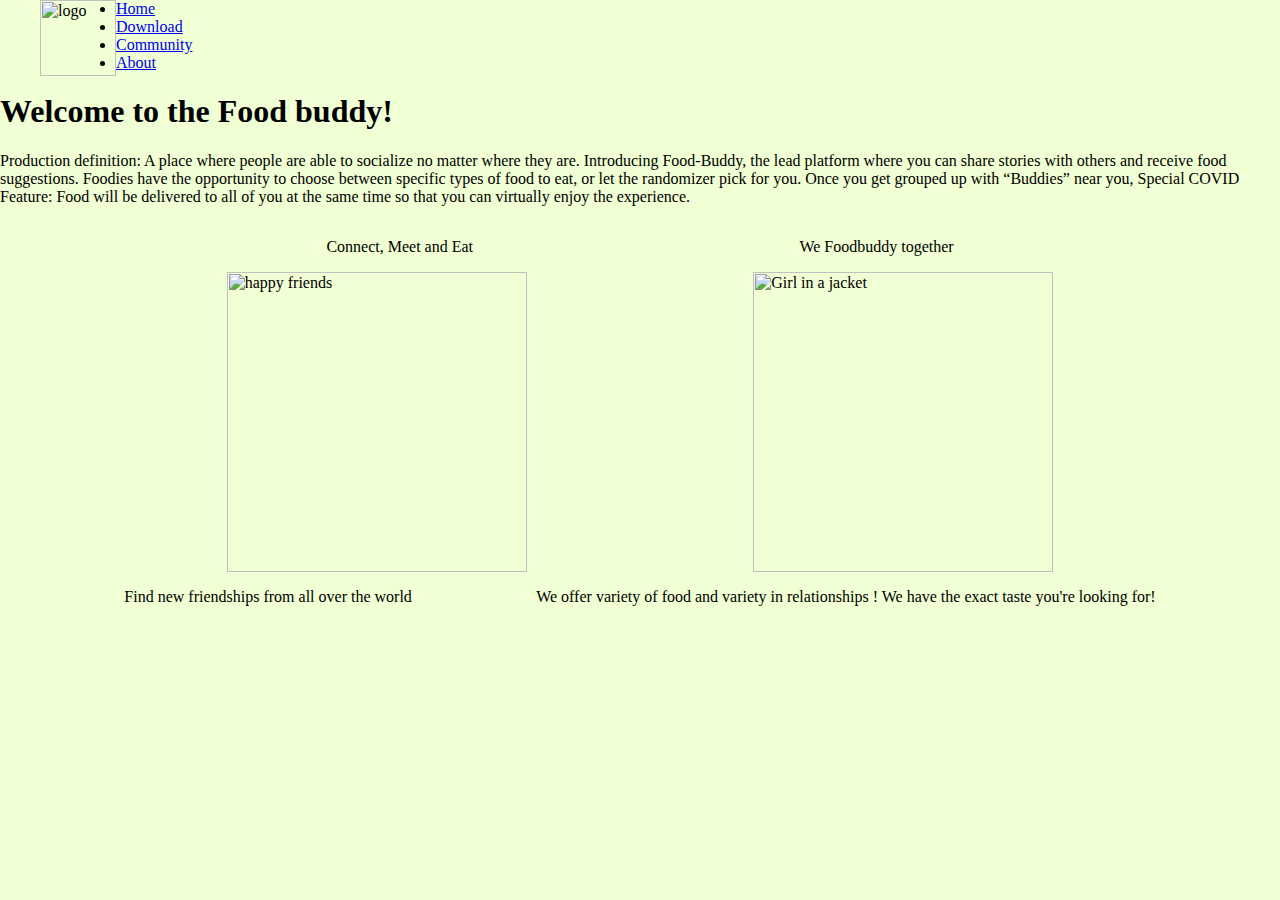
==== index.html @ cd1e22f2 "changes to format" ====
<html>
    <head>
       <title>Home page</title>
       <link href="css/style.css" rel="stylesheet" type="text/css">
       <link href="https://fonts.googleapis.com/css2?family=Poppins&display=swap" rel="stylesheet">
       <link href="https://fonts.googleapis.com/css2?family=Sansita+Swashed:wght@600&display=swap" rel="stylesheet">
       <link href="https://fonts.googleapis.com/css2?family=B612&display=swap" rel="stylesheet">
    </head>
    <body style="background-color:#F0FFD4; margin: 0; padding: 0;">
       <div>
          <div class="menu">
             <ul class="menu">
                <img src="images/templogo.png" alt="logo" width="76" height="76" style="float:left;">
                <li class="lia">
                   <a href="index.html" class="lsnav">Home</a>
                </li>
                <li class="lia">
                   <a href="downloads.html" class="lsnav">Download</a>
                </li>
                <li class="lia">
                   <a href="community.html" class="lsnav">Community</a>
                </li>
                <li class="lia">
                   <a href="about.html" class="lsnav">About</a>
                </li>
             </ul>
          </div>
       </div>
       <div class="divbody">
          <h1 class="lstitle">Welcome to the Food buddy!</h1>
           <div id="backgroundimage">
           <p class="lstext" id="urWelcome">Production definition:
              A place where people are able to socialize no matter where they are. Introducing Food-Buddy, the lead platform where you can share stories with others and receive food suggestions. Foodies have the opportunity to choose between specific types of food to eat, or let the randomizer pick for you. Once you get grouped up with “Buddies” near you, 
              Special COVID Feature: Food will be delivered to all of you at the same time so that you can virtually enjoy the experience.
           </p>
           </div>
          <div style="display:flex;justify-content:space-evenly;">
             <div style="style="font-family:'B612', sans-serif;">
                <p>Connect, Meet and Eat</p>
             </div>
             <div style="style="font-family:'B612', sans-serif;">
                <p>We Foodbuddy together</p>
             </div>
          </div>
          <div style="display:flex;justify-content:space-evenly;">
             <div>
                <img src="images/slogen1.jpg" alt="happy friends" style="width:300px;">
             </div>
             <div>
                <img src="images/slogen2.jpg" alt="Girl in a jacket" style="width:300px;">
             </div>
          </div>
          <div style="display:flex;justify-content:space-evenly;">
             <div style="style="font-family:'B612', sans-serif;">
                <p>Find new friendships from all over the world</p>
             </div>
             <div style="style="font-family:'B612', sans-serif;">
                <p>We offer variety of food and variety in relationships !
                  We have the exact taste you're looking for!</p>
             </div>
          </div>
    </body>
 </html>
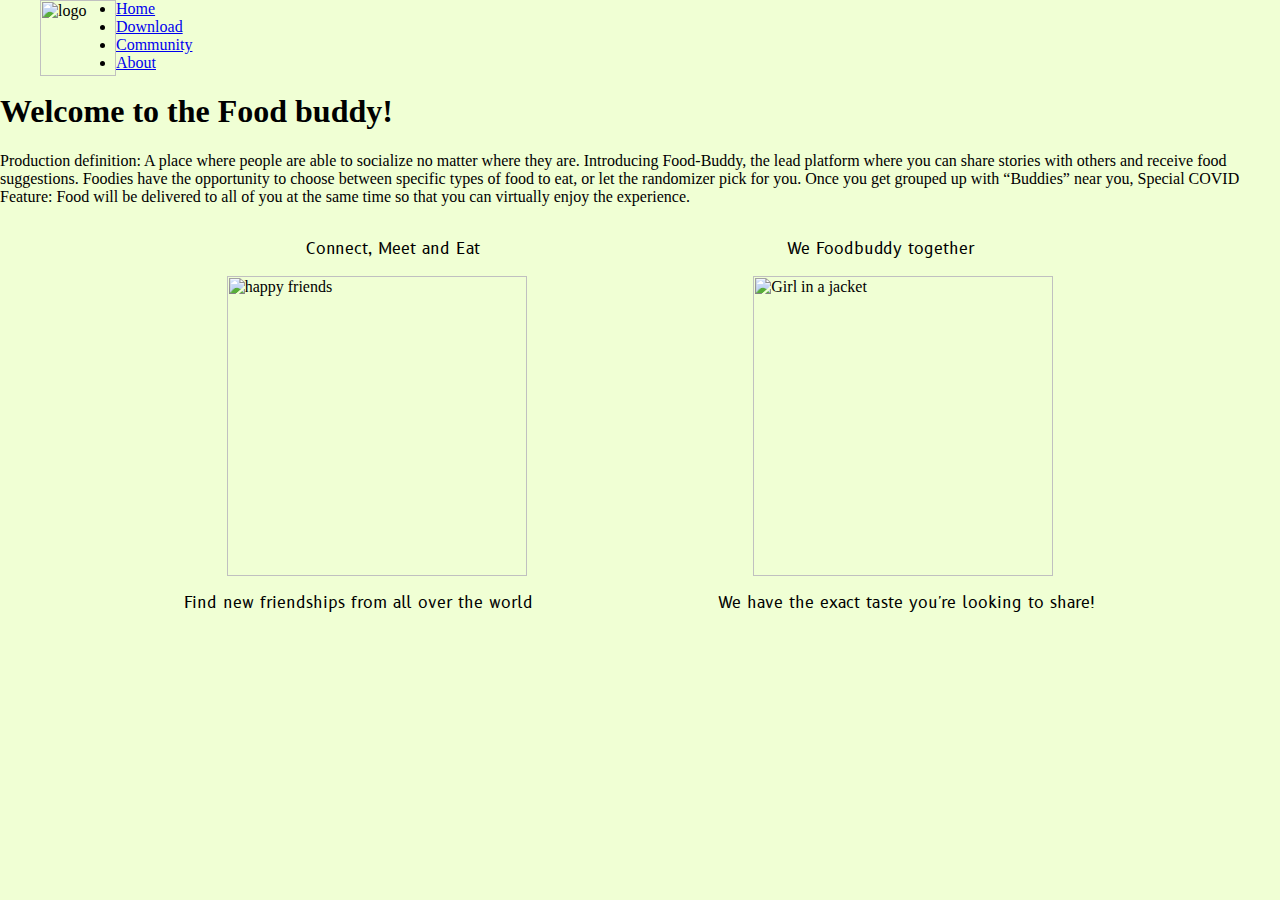
==== commit 9d73bcbf: "removed duplicates of the words style" ====
--- a/index.html
+++ b/index.html
@@ -35,10 +35,10 @@
            </p>
            </div>
           <div style="display:flex;justify-content:space-evenly;">
-             <div style="style="font-family:'B612', sans-serif;">
+             <div style="font-family:'B612', sans-serif;">
                 <p>Connect, Meet and Eat</p>
              </div>
-             <div style="style="font-family:'B612', sans-serif;">
+             <div style="font-family:'B612', sans-serif;">
                 <p>We Foodbuddy together</p>
              </div>
           </div>
@@ -51,12 +51,11 @@
              </div>
           </div>
           <div style="display:flex;justify-content:space-evenly;">
-             <div style="style="font-family:'B612', sans-serif;">
+             <div style="font-family:'B612', sans-serif;">
                 <p>Find new friendships from all over the world</p>
              </div>
-             <div style="style="font-family:'B612', sans-serif;">
-                <p>We offer variety of food and variety in relationships !
-                  We have the exact taste you're looking for!</p>
+             <div style="font-family:'B612', sans-serif;font-size:">
+                <p>We have the exact taste you're looking to share!</p>
              </div>
           </div>
     </body>
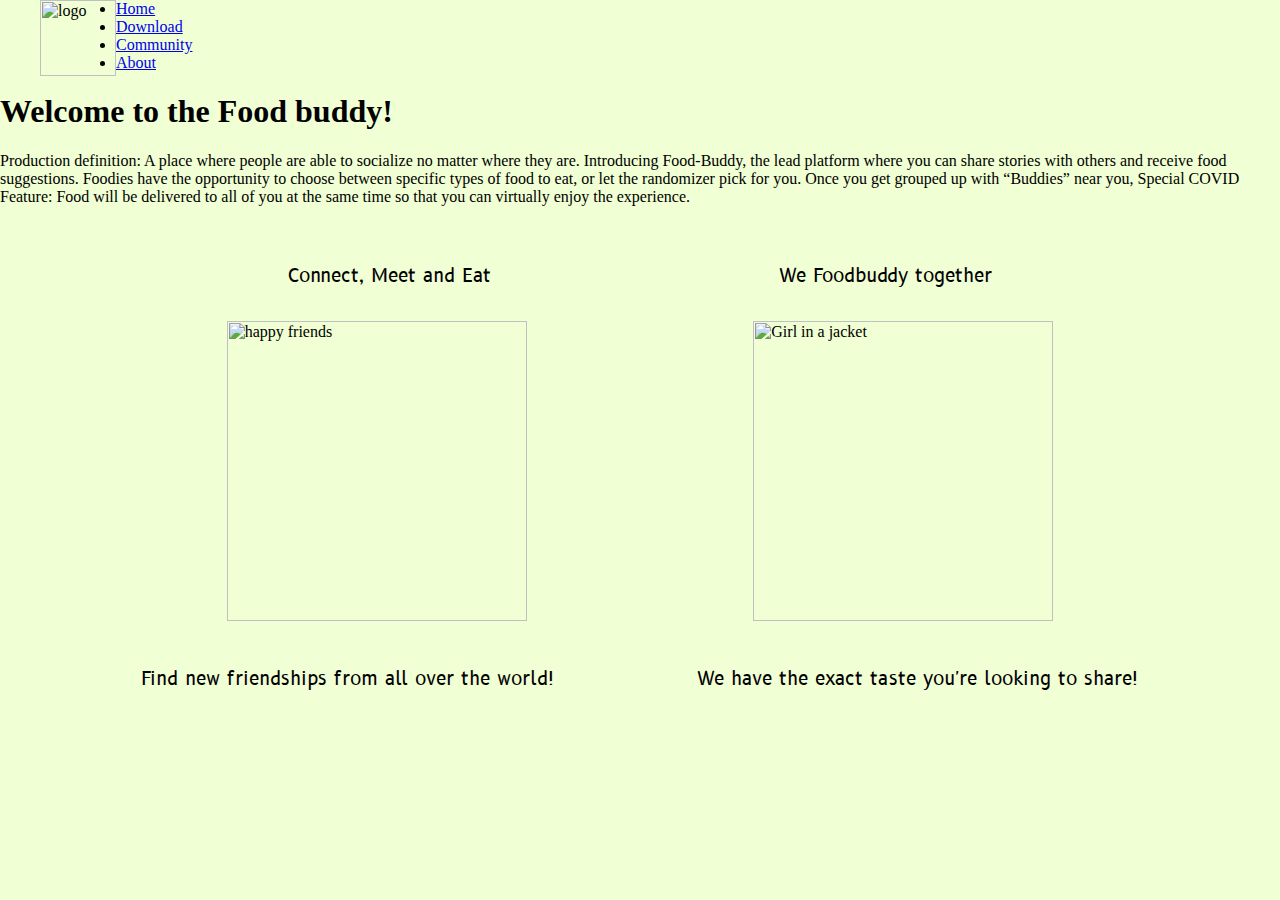
==== commit be6ff0de: "More formatting changes" ====
--- a/index.html
+++ b/index.html
@@ -34,11 +34,11 @@
               Special COVID Feature: Food will be delivered to all of you at the same time so that you can virtually enjoy the experience.
            </p>
            </div>
-          <div style="display:flex;justify-content:space-evenly;">
-             <div style="font-family:'B612', sans-serif;">
+          <div style="display:flex;justify-content:space-evenly;margin-top: 3%;margin-bottom: 1%;">
+             <div style="font-family:'B612', sans-serif;font-size:120%;">
                 <p>Connect, Meet and Eat</p>
              </div>
-             <div style="font-family:'B612', sans-serif;">
+             <div style="font-family:'B612', sans-serif;font-size:120%;">
                 <p>We Foodbuddy together</p>
              </div>
           </div>
@@ -50,11 +50,11 @@
                 <img src="images/slogen2.jpg" alt="Girl in a jacket" style="width:300px;">
              </div>
           </div>
-          <div style="display:flex;justify-content:space-evenly;">
-             <div style="font-family:'B612', sans-serif;">
-                <p>Find new friendships from all over the world</p>
+          <div style="display:flex;justify-content:space-evenly;margin-top:2%">
+             <div style="font-family:'B612', sans-serif;font-size:120%;">
+                <p>Find new friendships from all over the world!</p>
              </div>
-             <div style="font-family:'B612', sans-serif;font-size:">
+             <div style="font-family:'B612', sans-serif;font-size:120%;">
                 <p>We have the exact taste you're looking to share!</p>
              </div>
           </div>
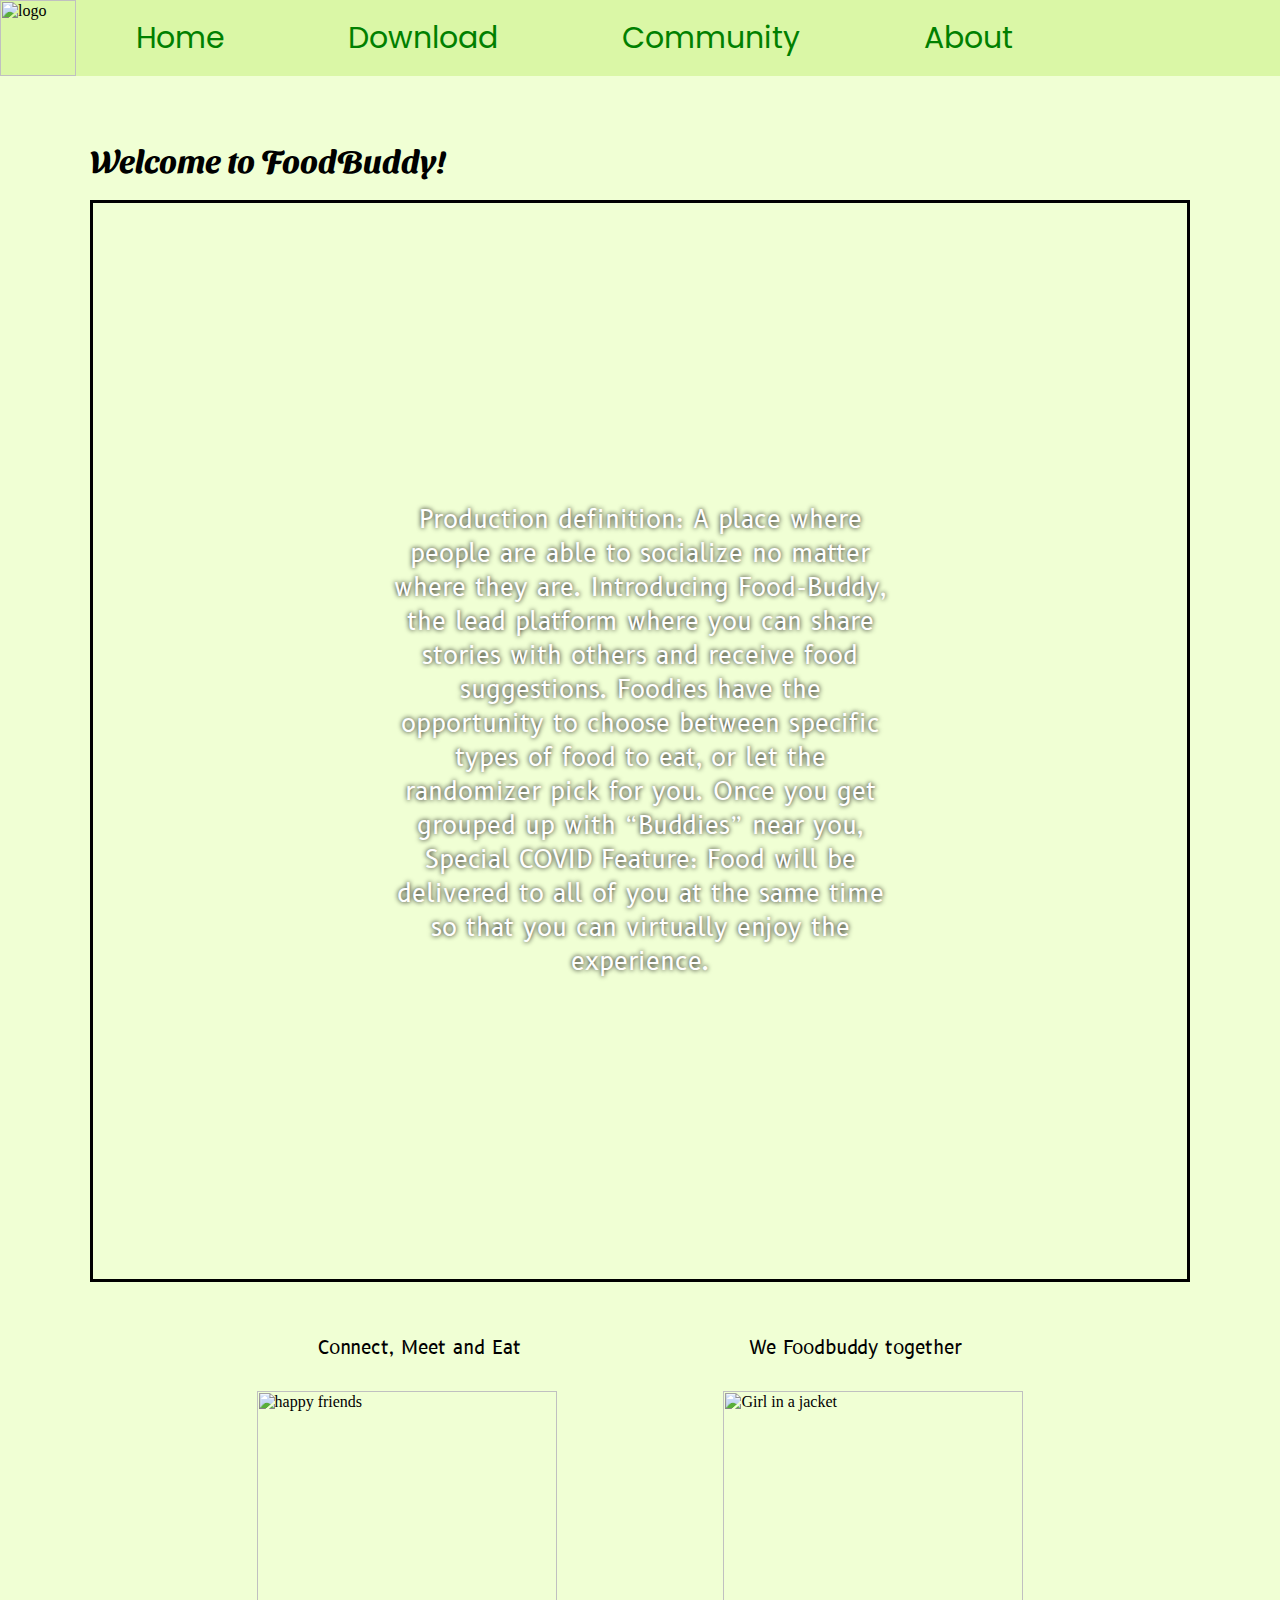
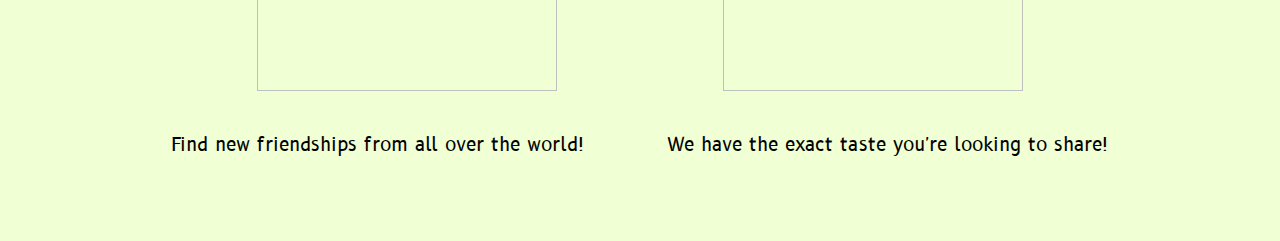
==== commit 8b3d18d2: "corrected grammar" ====
--- a/index.html
+++ b/index.html
@@ -27,7 +27,7 @@
           </div>
        </div>
        <div class="divbody">
-          <h1 class="lstitle">Welcome to the Food buddy!</h1>
+          <h1 class="lstitle">Welcome to FoodBuddy!</h1>
            <div id="backgroundimage">
            <p class="lstext" id="urWelcome">Production definition:
               A place where people are able to socialize no matter where they are. Introducing Food-Buddy, the lead platform where you can share stories with others and receive food suggestions. Foodies have the opportunity to choose between specific types of food to eat, or let the randomizer pick for you. Once you get grouped up with “Buddies” near you, 
--- a/css/style.css
+++ b/css/style.css
@@ -0,0 +1,103 @@
+/*Navigation styles*/
+.menu {
+list-style-type:none;
+margin: 0;
+padding: 0;
+/*text-align:center;*/
+background-color:#DAF7A6;
+white-space:nowrap;
+}
+
+.menu li {
+  display: inline-block;
+}
+
+.menu a{
+  display: block;
+  padding: 0;
+  margin:15px 2em;
+}
+
+.lia:hover {
+background-color: #16DE6A;
+}
+
+.subdivf1 {
+/*display: flex;*/
+}
+
+.listst {
+list-style-type:none;
+display:flex;
+}
+
+.lsnav {
+	font-family:'Poppins', sans-serif;
+	text-decoration:none;
+	color:green;
+	font-size:30px;
+}
+
+
+/*Styles for headers and paragraphs*/
+.lstitle {
+	font-family:'Sansita Swashed', sans-serif;
+}
+
+.lstext {
+	font-family:'B612', sans-serif;
+	font-size:25px;
+	margin:auto auto;
+}
+
+.divtextsetcentered {
+	text-align:center;
+	margin-bottom: 5%;
+}
+
+.divbody {
+	margin: 5% 7%;
+}
+
+.divtextset {
+	padding-top: 6em;
+}
+
+.divtextset2 {
+	background-color:initial;
+	margin:auto auto;
+}
+
+.imageformabout {
+	/*padding-right:35%;*/
+}
+
+.pad {
+        padding-top: 40px;
+	padding-bottom: 40px;
+}
+
+.pad2 {
+	padding-left:50px;
+}
+
+.aligntext {
+	margin-left:740px
+}
+
+#urWelcome {
+    background-repeat: no-repeat;
+    text-align: center;
+    padding: 300px;
+    color:white;
+    text-shadow: 0px 0px 5px black;
+    /*opacity:1;*/
+}
+
+#backgroundimage {
+    background-image: url("images/FoodBackground.jpg");
+    background-size: cover;
+    /*opacity: 0.3;*/
+    background-size: 100% 100%;
+    border-style:solid;
+}
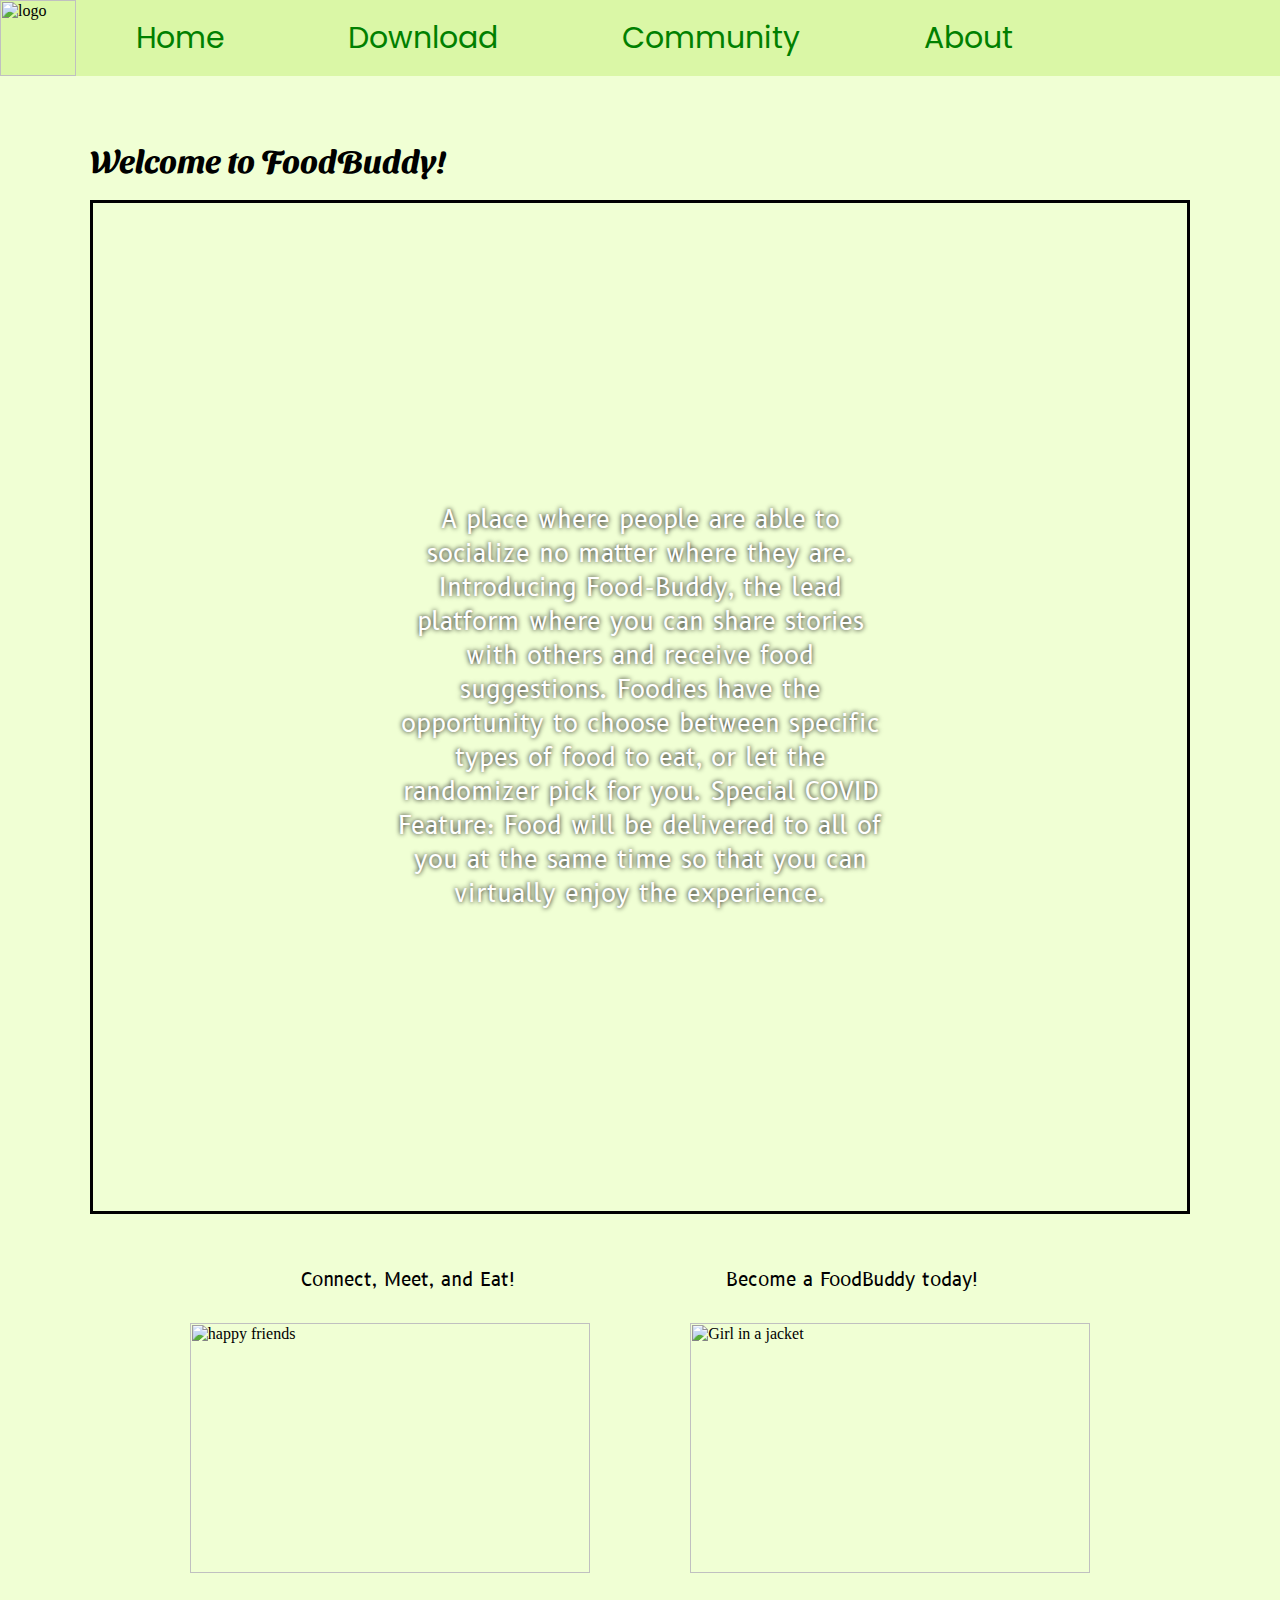
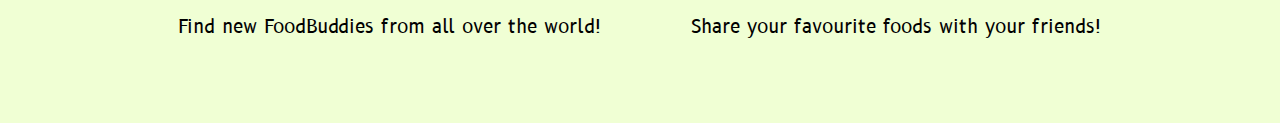
==== commit 2ba57186: "made format changes to home" ====
--- a/index.html
+++ b/index.html
@@ -29,33 +29,33 @@
        <div class="divbody">
           <h1 class="lstitle">Welcome to FoodBuddy!</h1>
            <div id="backgroundimage">
-           <p class="lstext" id="urWelcome">Production definition:
-              A place where people are able to socialize no matter where they are. Introducing Food-Buddy, the lead platform where you can share stories with others and receive food suggestions. Foodies have the opportunity to choose between specific types of food to eat, or let the randomizer pick for you. Once you get grouped up with “Buddies” near you, 
+           <p class="lstext" id="urWelcome">
+              A place where people are able to socialize no matter where they are. Introducing Food-Buddy, the lead platform where you can share stories with others and receive food suggestions. Foodies have the opportunity to choose between specific types of food to eat, or let the randomizer pick for you. 
               Special COVID Feature: Food will be delivered to all of you at the same time so that you can virtually enjoy the experience.
            </p>
            </div>
           <div style="display:flex;justify-content:space-evenly;margin-top: 3%;margin-bottom: 1%;">
              <div style="font-family:'B612', sans-serif;font-size:120%;">
-                <p>Connect, Meet and Eat</p>
+                <p>Connect, Meet, and Eat!</p>
              </div>
              <div style="font-family:'B612', sans-serif;font-size:120%;">
-                <p>We Foodbuddy together</p>
+                <p>Become a FoodBuddy today!</p>
              </div>
           </div>
           <div style="display:flex;justify-content:space-evenly;">
              <div>
-                <img src="images/slogen1.jpg" alt="happy friends" style="width:300px;">
+                <img src="images/slogen1.jpg" alt="happy friends" style="width:400px;height:250px;">
              </div>
              <div>
-                <img src="images/slogen2.jpg" alt="Girl in a jacket" style="width:300px;">
+                <img src="images/slogen2.jpg" alt="Girl in a jacket" style="width:400px;height:250px;">
              </div>
           </div>
           <div style="display:flex;justify-content:space-evenly;margin-top:2%">
              <div style="font-family:'B612', sans-serif;font-size:120%;">
-                <p>Find new friendships from all over the world!</p>
+                <p>Find new FoodBuddies from all over the world!</p>
              </div>
              <div style="font-family:'B612', sans-serif;font-size:120%;">
-                <p>We have the exact taste you're looking to share!</p>
+                <p>Share your favourite foods with your friends!</p>
              </div>
           </div>
     </body>
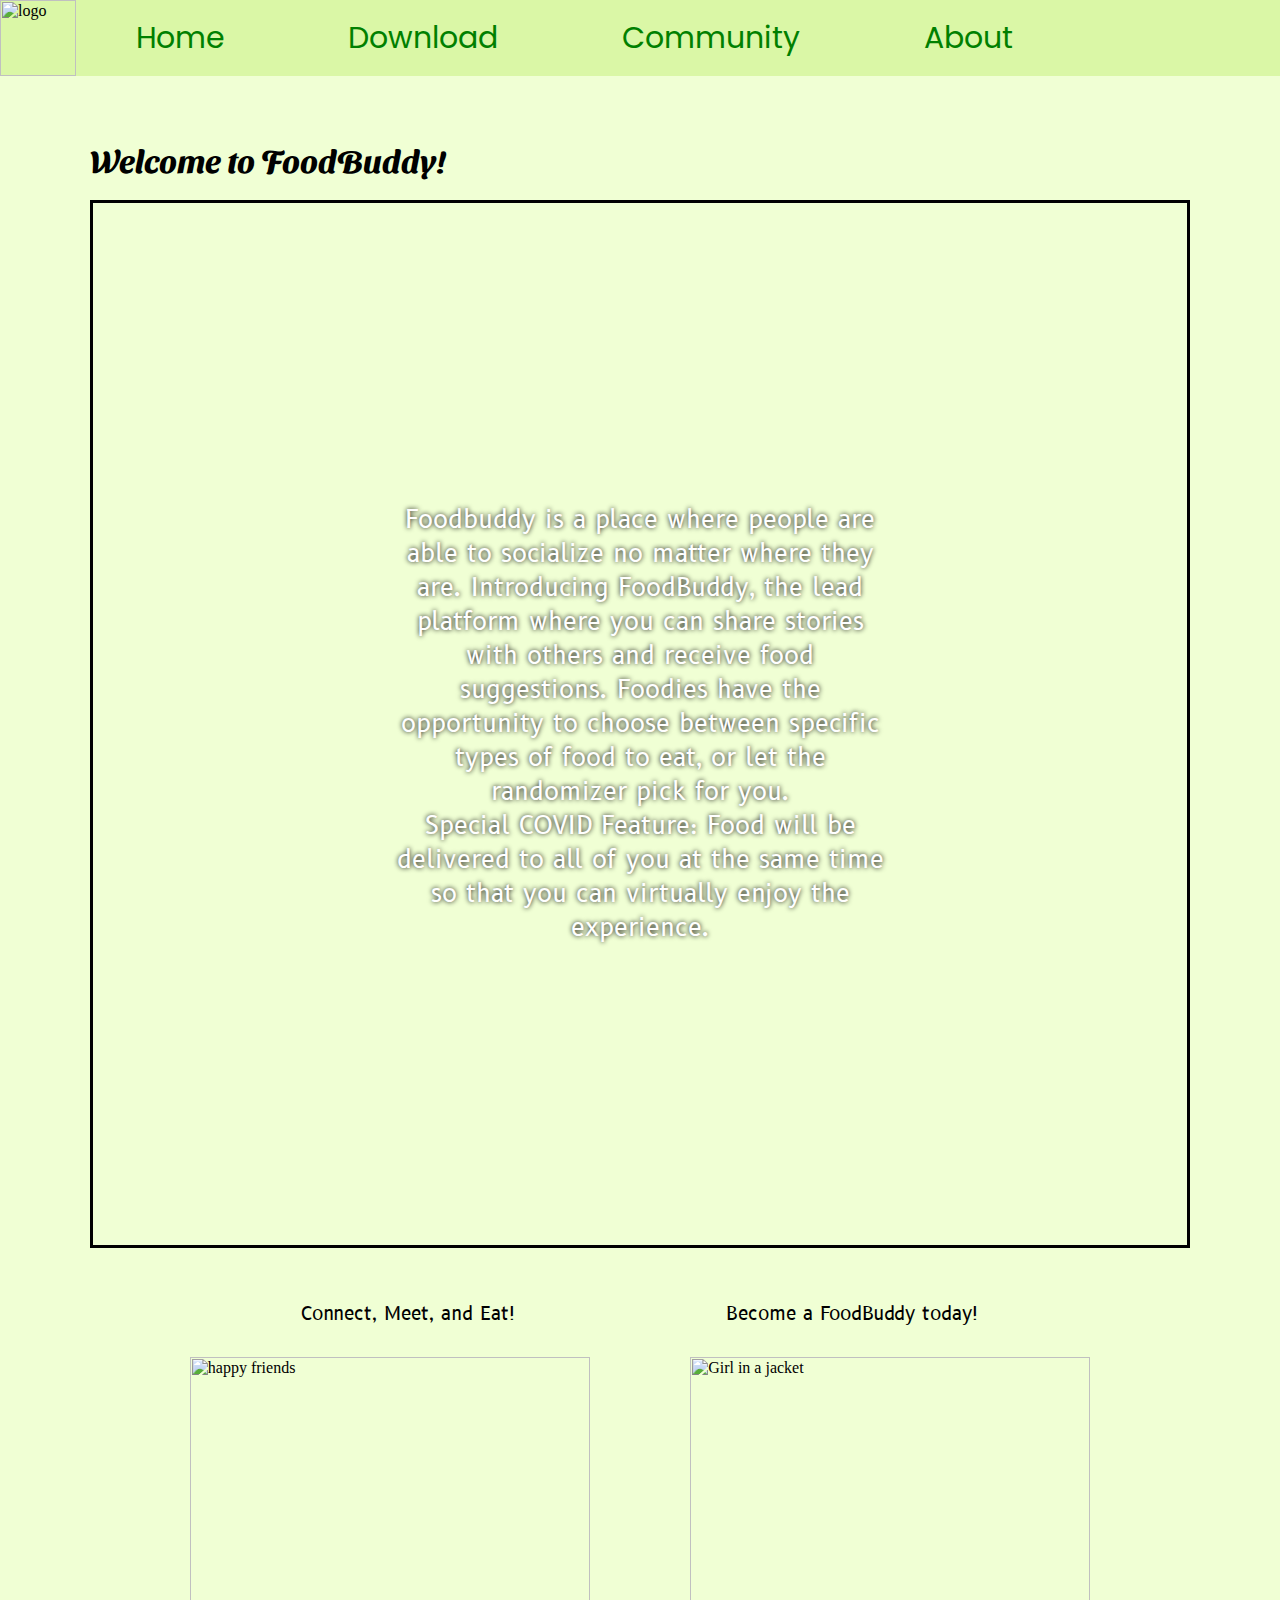
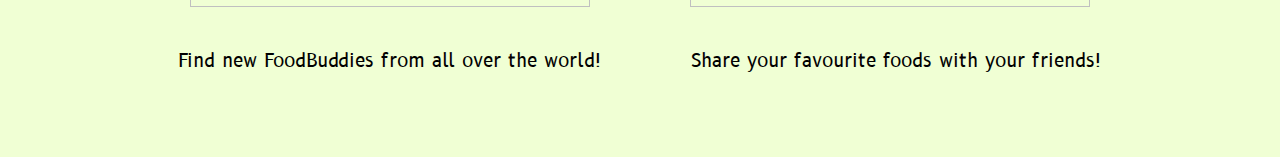
==== commit 83b0d187: "more grammar fixes" ====
--- a/index.html
+++ b/index.html
@@ -30,8 +30,7 @@
           <h1 class="lstitle">Welcome to FoodBuddy!</h1>
            <div id="backgroundimage">
            <p class="lstext" id="urWelcome">
-              A place where people are able to socialize no matter where they are. Introducing Food-Buddy, the lead platform where you can share stories with others and receive food suggestions. Foodies have the opportunity to choose between specific types of food to eat, or let the randomizer pick for you. 
-              Special COVID Feature: Food will be delivered to all of you at the same time so that you can virtually enjoy the experience.
+              Foodbuddy is a place where people are able to socialize no matter where they are. Introducing FoodBuddy, the lead platform where you can share stories with others and receive food suggestions. Foodies have the opportunity to choose between specific types of food to eat, or let the randomizer pick for you. <br> Special COVID Feature: Food will be delivered to all of you at the same time so that you can virtually enjoy the experience.
            </p>
            </div>
           <div style="display:flex;justify-content:space-evenly;margin-top: 3%;margin-bottom: 1%;">
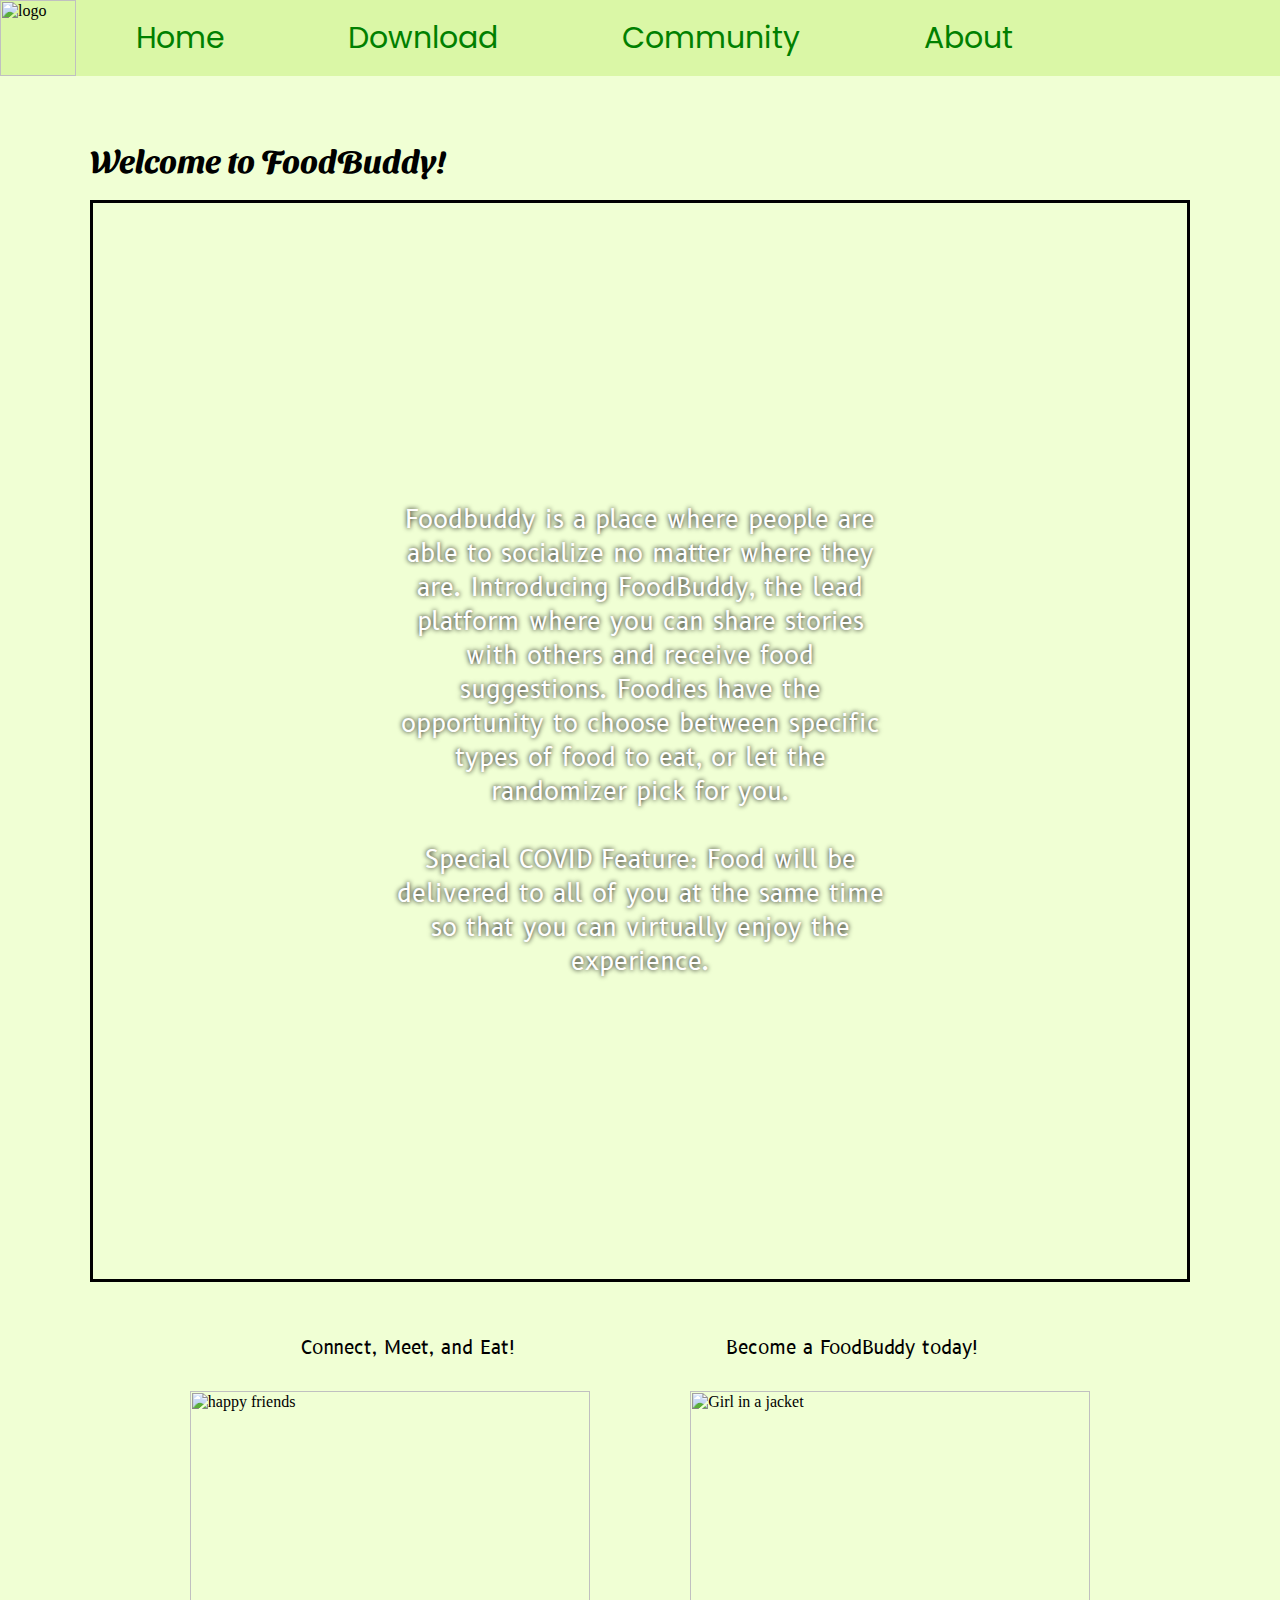
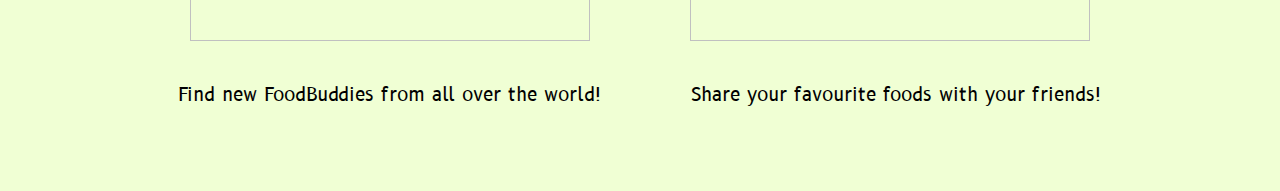
==== commit b2e14efe: "Update index.html" ====
--- a/index.html
+++ b/index.html
@@ -30,7 +30,7 @@
           <h1 class="lstitle">Welcome to FoodBuddy!</h1>
            <div id="backgroundimage">
            <p class="lstext" id="urWelcome">
-              Foodbuddy is a place where people are able to socialize no matter where they are. Introducing FoodBuddy, the lead platform where you can share stories with others and receive food suggestions. Foodies have the opportunity to choose between specific types of food to eat, or let the randomizer pick for you. <br> Special COVID Feature: Food will be delivered to all of you at the same time so that you can virtually enjoy the experience.
+              Foodbuddy is a place where people are able to socialize no matter where they are. Introducing FoodBuddy, the lead platform where you can share stories with others and receive food suggestions. Foodies have the opportunity to choose between specific types of food to eat, or let the randomizer pick for you. <br><br> Special COVID Feature: Food will be delivered to all of you at the same time so that you can virtually enjoy the experience.
            </p>
            </div>
           <div style="display:flex;justify-content:space-evenly;margin-top: 3%;margin-bottom: 1%;">
